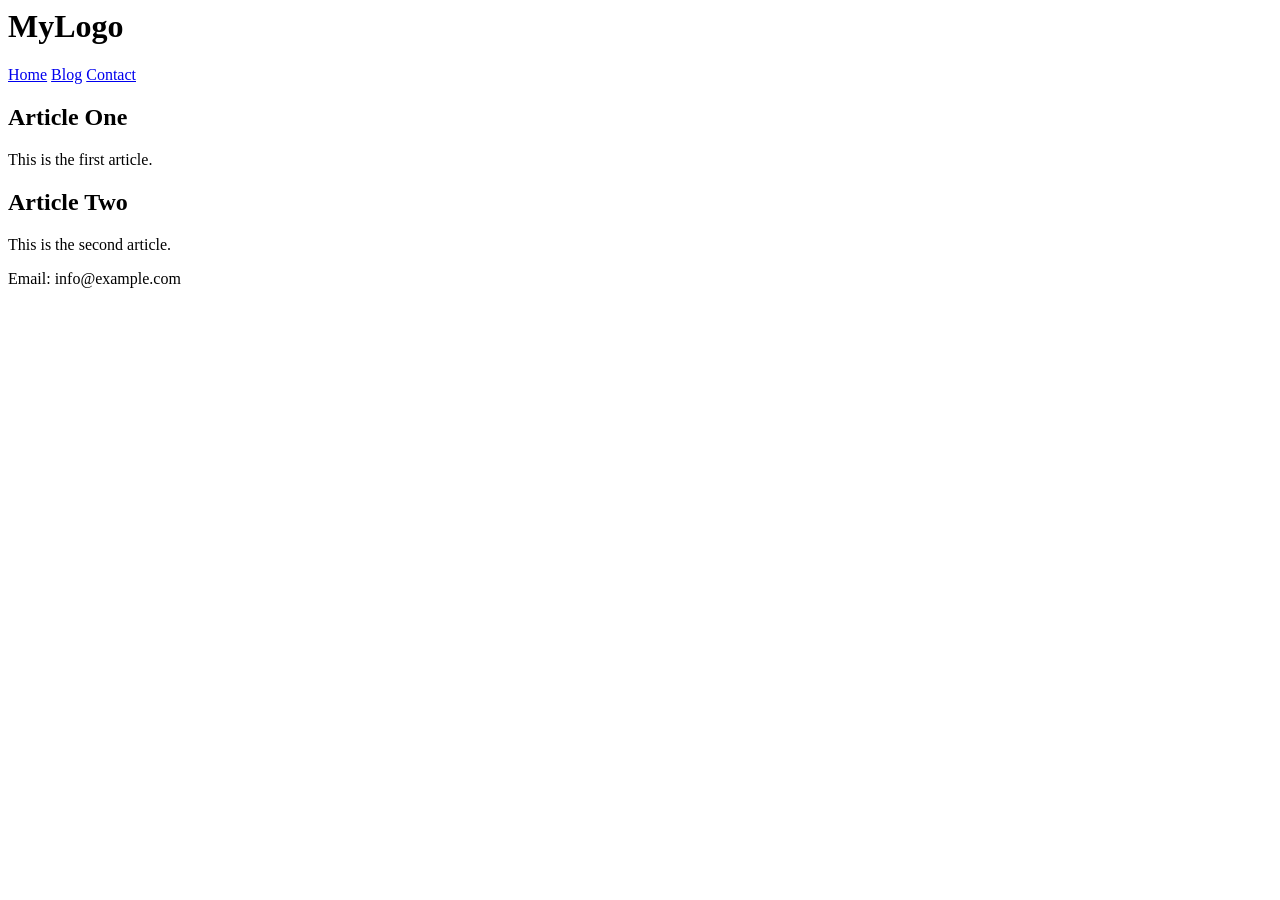
==== website.html @ 3cb027ed "Task 1" ====
<html lang="en">
  <head>
    <meta charset="UTF-8" />
    <title>Simple Website</title>
  </head>
  <body>
    <header>
      <h1>MyLogo</h1>
      <nav>
        <a href="#home">Home</a>
        <a href="#blog">Blog</a>
        <a href="#contact">Contact</a>
      </nav>
    </header>

    <main>
      <section>
        <article>
          <h2>Article One</h2>
          <p>This is the first article.</p>
        </article>
        <article>
          <h2>Article Two</h2>
          <p>This is the second article.</p>
        </article>
      </section>
    </main>

    <footer>
      <p>Email: info@example.com</p>
    </footer>
  </body>
</html>
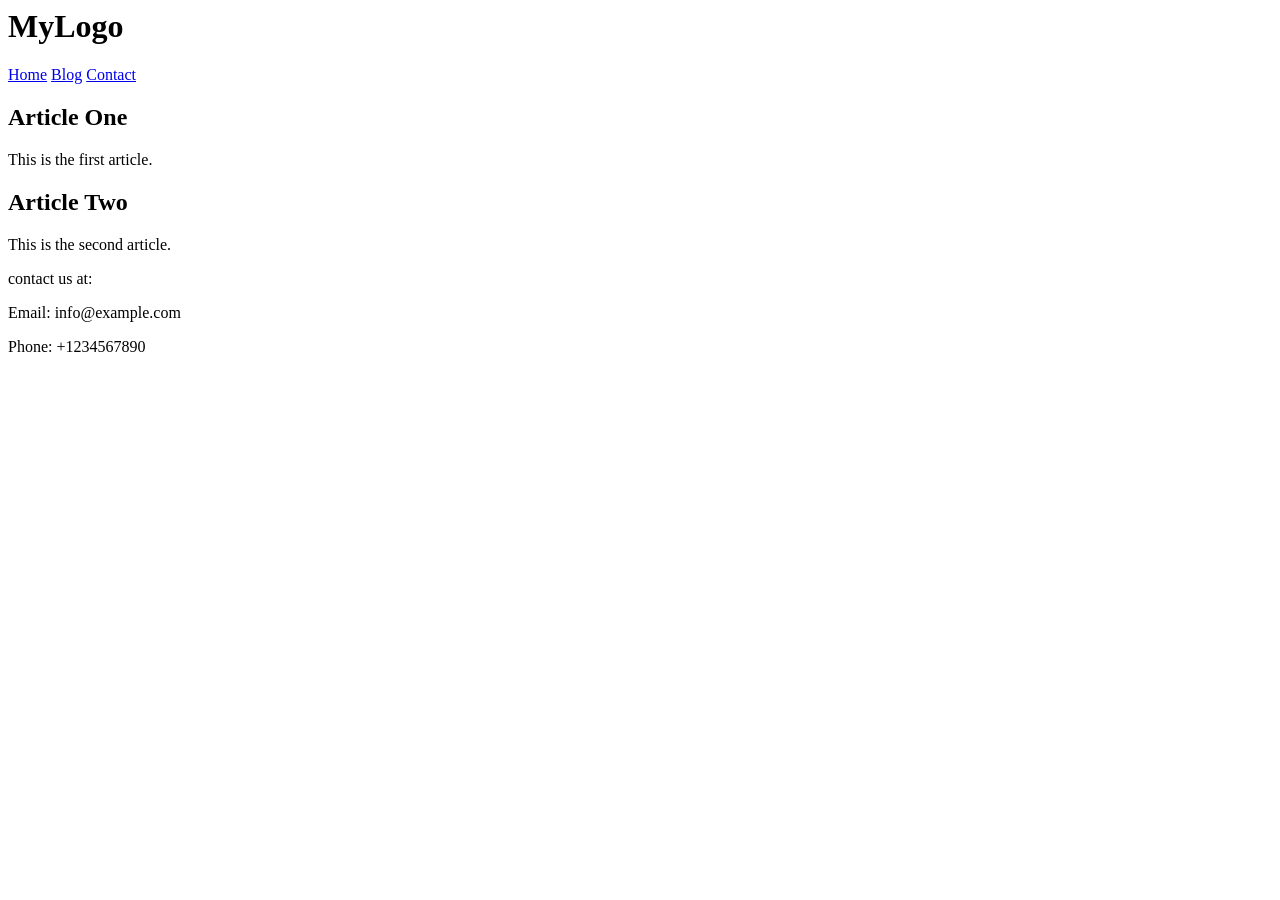
==== commit 39df0531: "Task 2 and edit in task 1" ====
--- a/website.html
+++ b/website.html
@@ -27,7 +27,9 @@
     </main>
 
     <footer>
+      contact us at:
       <p>Email: info@example.com</p>
+      <p>Phone: +1234567890</p>
     </footer>
   </body>
 </html>
